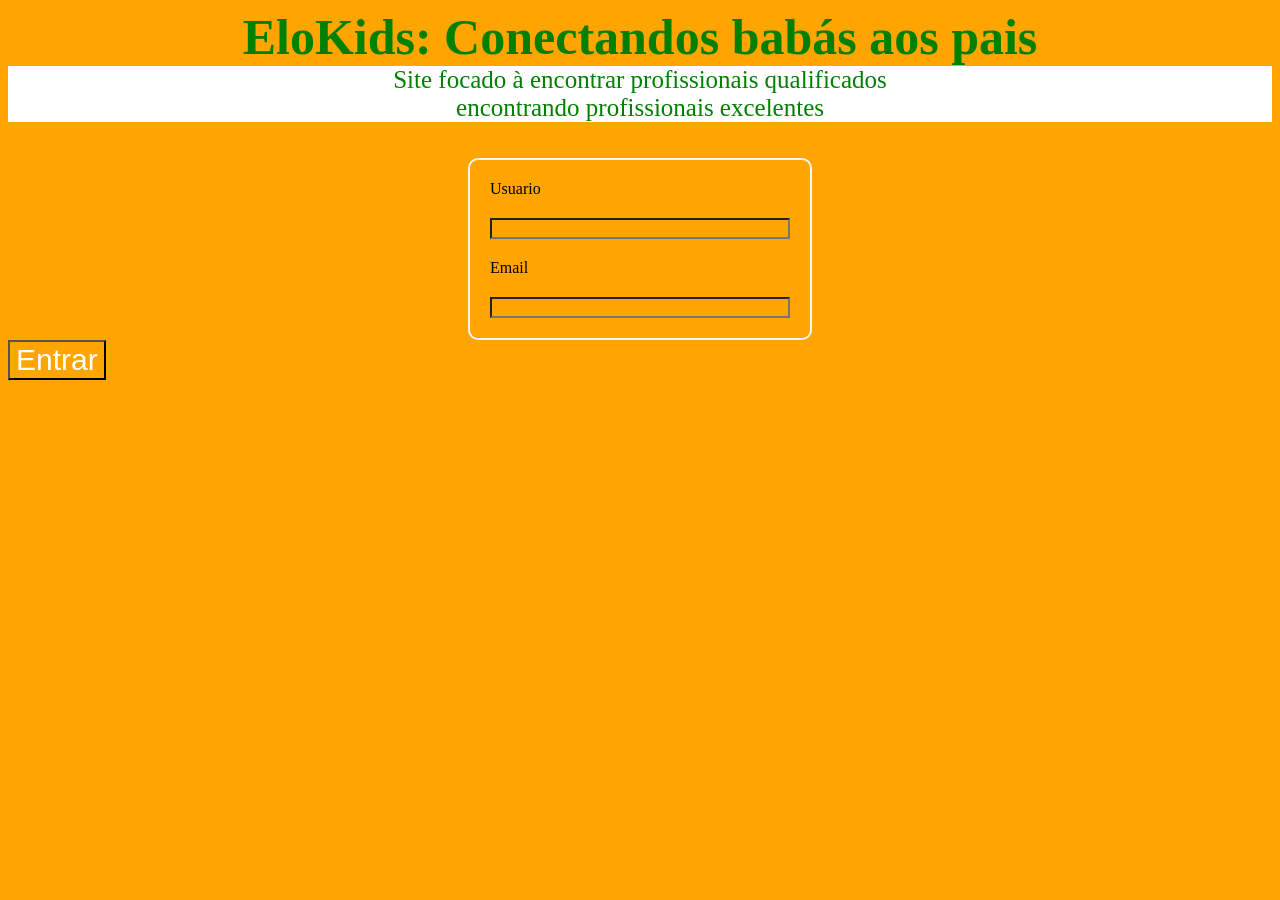
==== index.html @ 2292e6a7 "Revisão com o CSS" ====
<!DOCTYPE html>
<html lang="pt-br">

<head>
    <meta charset="UTF-8">
    <meta name="viewport" content="width=device-width, initial-scale=1.0">
    <title>Revisão</title>
    <link rel="shortcut icon" href="imagens/html _icon.png" type="image/x-icon">
    <link rel="stylesheet" href="style.css">
</head>

<body>

    <div>
        <h1 id="titulo">EloKids: Conectandos babás aos pais</h1>
    </div>

    <div>
        <p class="texto">Site focado à encontrar profissionais qualificados</p>
        <p class="texto">encontrando profissionais excelentes</p>
    </div>

    <br><br>

    <div id="arealogin">
        <label for="usuario">Usuario</label>
        <input type="text" id="usuario">
        <label for="email">Email</label>
        <input type="email" id="email">

    </div>

    <div><button>Entrar</button>
    </div>





</body>

</html>
---- style.css ----
*{
    background-color: orange;
} 

h1{color: green;
    font-size: 50px;
    margin: 0 auto; 
    text-align: center;



} 

.texto{
    background-color: white; 
    color: green; 
    margin: auto; 
    text-align: center; 
    font-size: 25px;

} 

#arealogin{
    margin: auto; 
    width: 300px; 
    border: 2px solid whitesmoke; 
    padding: 20px; 
    border-radius: 10px;
    display: flex; 
    flex-direction: column; 
    gap: 20px;
} 


button{
    color: white; 
    margin: auto;
    font-size: 30px;

} 

button:hover{
    background-color: black; 
    color: yellow; 
    font-size: 35px; 
    
}
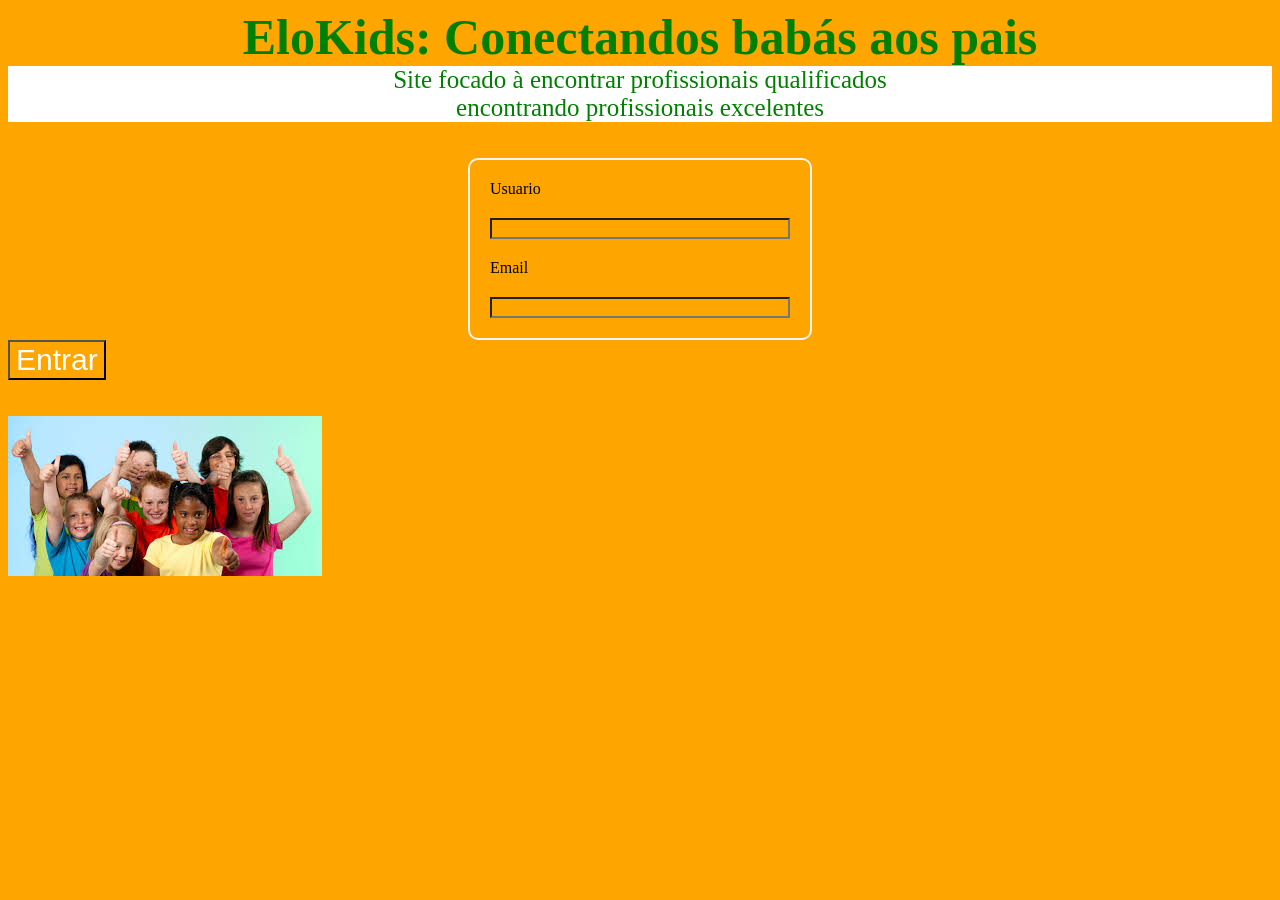
==== commit 2e5ab2d5: "Adicionando imagem" ====
--- a/index.html
+++ b/index.html
@@ -33,6 +33,14 @@
     <div><button>Entrar</button>
     </div>
 
+    <br><br> 
+
+
+    <div class="imagem">                 
+        <img src="imagens/imagens_crianças.jpg" alt="crinaças">
+    </div>
+    
+
 
 
 
--- a/style.css
+++ b/style.css
@@ -44,4 +44,5 @@
     color: yellow; 
     font-size: 35px; 
     
-} +}  
+
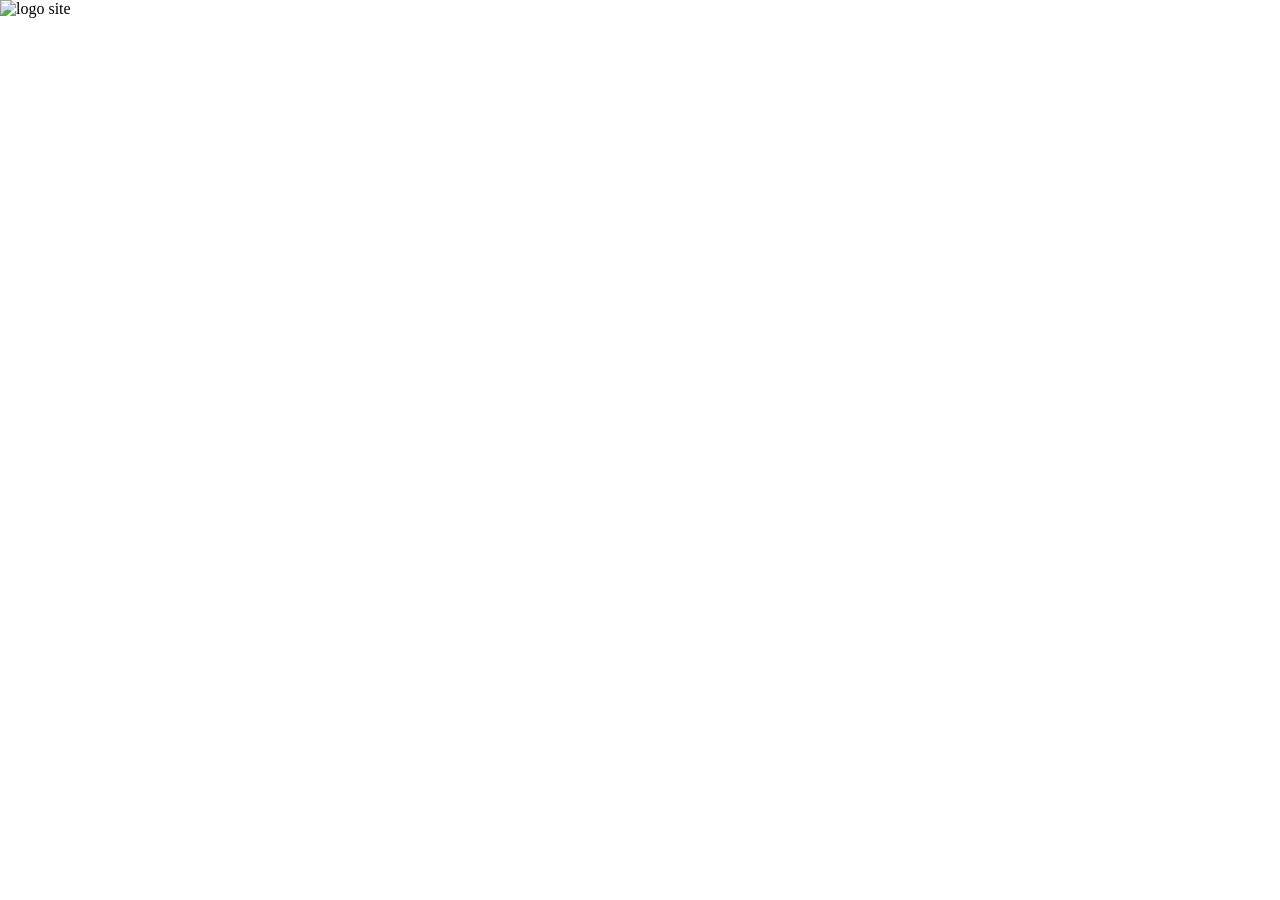
==== commit 7980c2ea: "site ph jogos" ====
--- a/index.html
+++ b/index.html
@@ -1,50 +1,21 @@
 <!DOCTYPE html>
 <html lang="pt-br">
-
 <head>
     <meta charset="UTF-8">
     <meta name="viewport" content="width=device-width, initial-scale=1.0">
-    <title>Revisão</title>
-    <link rel="shortcut icon" href="imagens/html _icon.png" type="image/x-icon">
+    <title>Jogos_PH</title>
     <link rel="stylesheet" href="style.css">
 </head>
-
 <body>
 
-    <div>
-        <h1 id="titulo">EloKids: Conectandos babás aos pais</h1>
-    </div>
 
-    <div>
-        <p class="texto">Site focado à encontrar profissionais qualificados</p>
-        <p class="texto">encontrando profissionais excelentes</p>
-    </div>
-
-    <br><br>
-
-    <div id="arealogin">
-        <label for="usuario">Usuario</label>
-        <input type="text" id="usuario">
-        <label for="email">Email</label>
-        <input type="email" id="email">
-
-    </div>
-
-    <div><button>Entrar</button>
-    </div>
-
-    <br><br> 
+    <header>
+        <img src="imagens_PHJOGOS/Logo ph jogos.png" alt="logo site" width="150px">
+        <nav> </nav> 
 
 
-    <div class="imagem">                 
-        <img src="imagens/imagens_crianças.jpg" alt="crinaças">
-    </div>
+    </header>
+
     
-
-
-
-
-
 </body>
-
 </html>
--- a/style.css
+++ b/style.css
@@ -1,48 +1,2 @@
-*{
-    background-color: orange;
-} 
-
-h1{color: green;
-    font-size: 50px;
-    margin: 0 auto; 
-    text-align: center;
-
-
-
-} 
-
-.texto{
-    background-color: white; 
-    color: green; 
-    margin: auto; 
-    text-align: center; 
-    font-size: 25px;
-
-} 
-
-#arealogin{
-    margin: auto; 
-    width: 300px; 
-    border: 2px solid whitesmoke; 
-    padding: 20px; 
-    border-radius: 10px;
-    display: flex; 
-    flex-direction: column; 
-    gap: 20px;
-} 
-
-
-button{
-    color: white; 
-    margin: auto;
-    font-size: 30px;
-
-} 
-
-button:hover{
-    background-color: black; 
-    color: yellow; 
-    font-size: 35px; 
-    
-}  
-
+*{padding: 0; 
+margin: 0;}
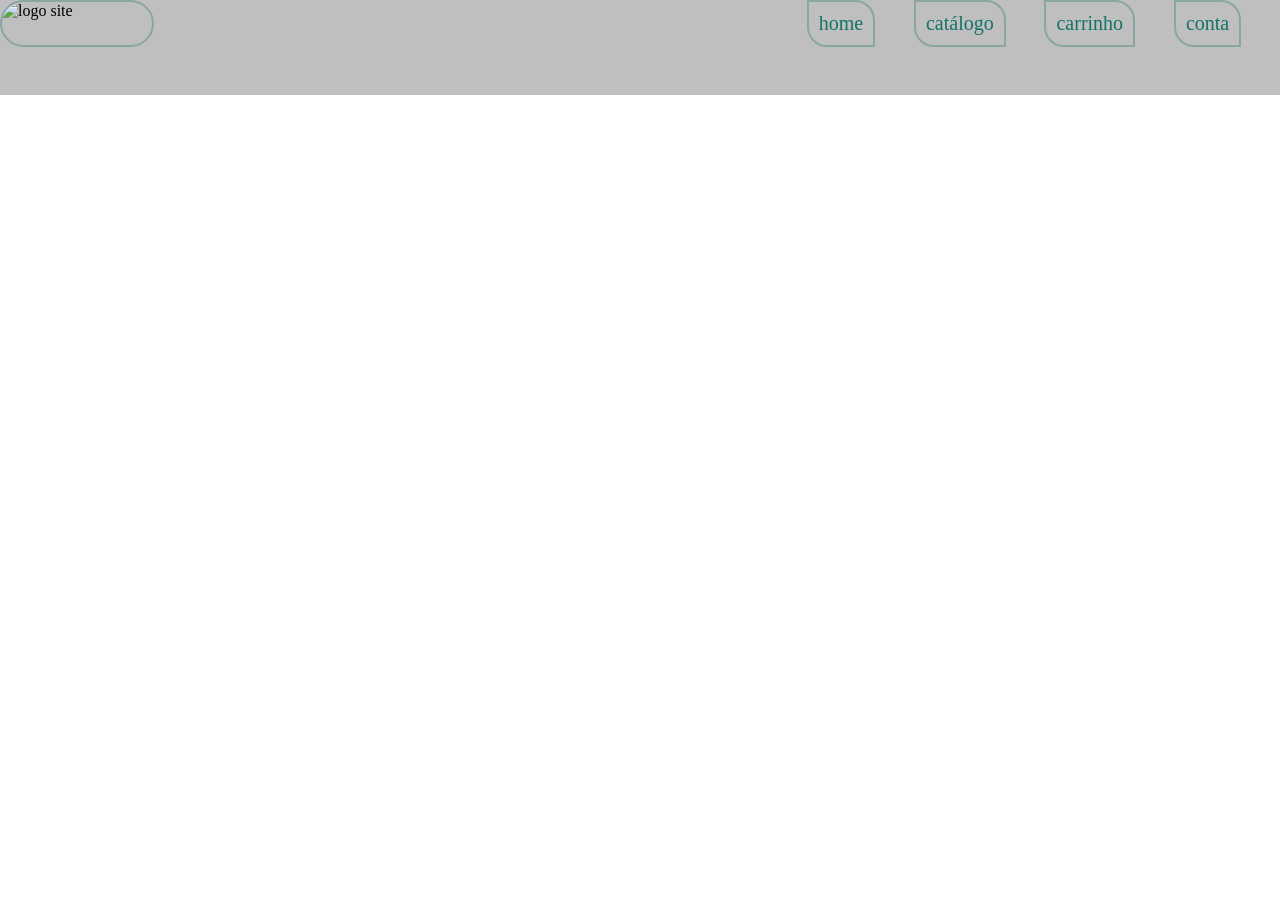
==== commit bec18e85: "Atualizações" ====
--- a/index.html
+++ b/index.html
@@ -4,18 +4,26 @@
     <meta charset="UTF-8">
     <meta name="viewport" content="width=device-width, initial-scale=1.0">
     <title>Jogos_PH</title>
-    <link rel="stylesheet" href="style.css">
+    <link rel="stylesheet" href="style.css"> 
+    <link rel="shortcut icon" href="imagens_PHJOGOS/favicon ph jogos.png" type="png">
+
 </head>
 <body>
 
 
     <header>
-        <img src="imagens_PHJOGOS/Logo ph jogos.png" alt="logo site" width="150px">
-        <nav> </nav> 
-
-
+    
+        <nav>
+            <img class="logo" src="imagens_PHJOGOS/Logo ph jogos.png" alt="logo site" width="150px">
+            <ul>
+                <li class="botões">home</li>
+                <li class="botões">catálogo</li>
+                <li class="botões">carrinho</li>
+                <li class="botões">conta</li>
+            </ul>
+        </nav>
+    
+    
     </header>
-
-    
 </body>
 </html>
--- a/style.css
+++ b/style.css
@@ -1,2 +1,47 @@
-*{padding: 0; 
-margin: 0;}+* {
+    margin: 0;
+
+    padding: 0;
+}
+
+
+header{
+    background-color: #BFBFBF; 
+    width: 100%; 
+    height: 95px;
+}
+
+
+.logo{
+        border: 2px solid #8AA6A3; 
+        border-radius: 50px; 
+
+    
+} 
+
+nav{
+    display: flex; 
+    justify-content: space-between;
+}
+
+
+
+ul{
+    color: #127369; 
+    display: flex; 
+    justify-content: space-evenly; 
+    align-items: center; 
+    width: 40%; 
+    list-style: none; 
+    font-size: 20px; 
+    font-family: fantasy; 
+
+
+}  
+
+.botões{
+    border: 2px solid #8AA6A3; 
+    padding: 10px; 
+    border-radius: 0 20px;
+}
+
